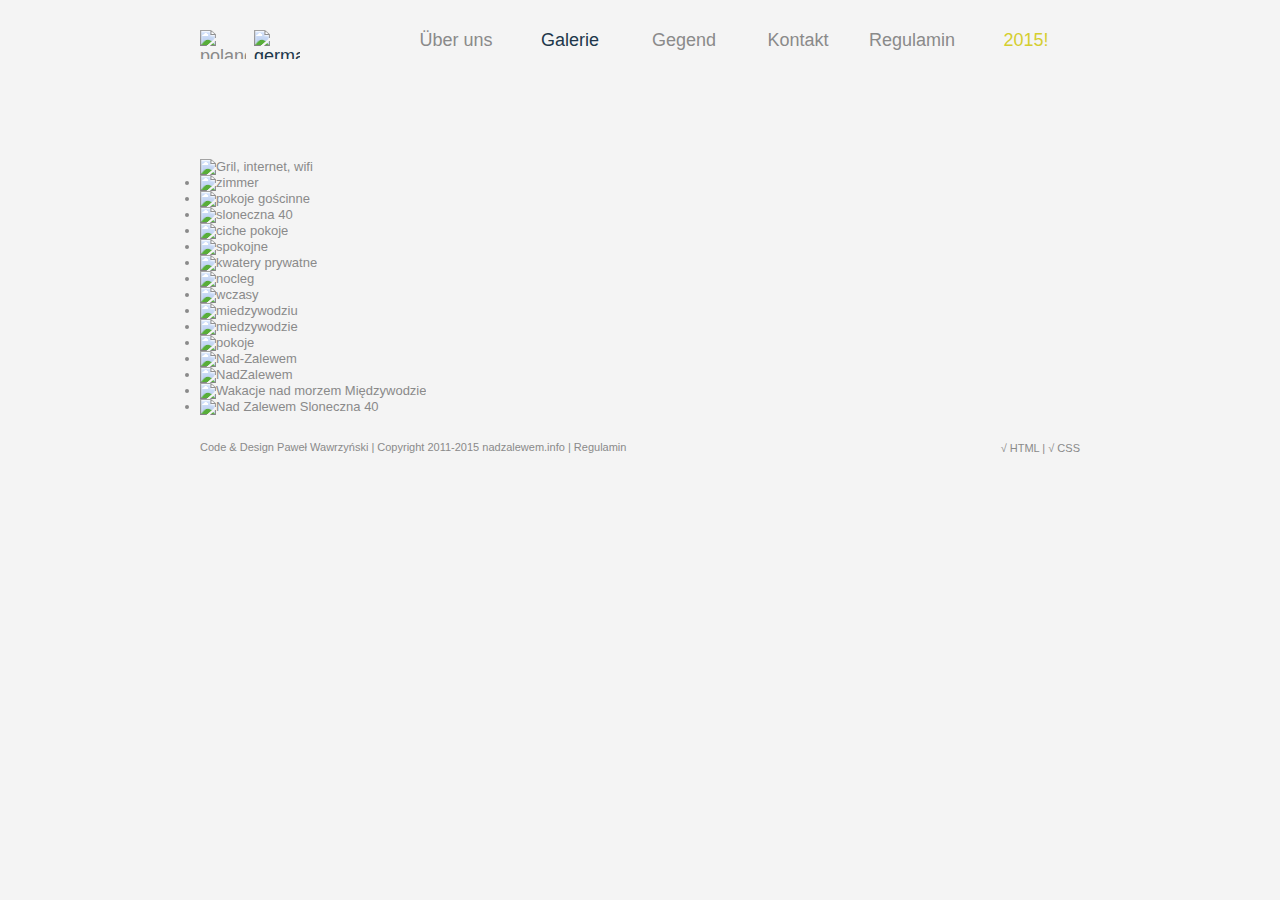
==== de_galeria.html @ 9837d163 "Summary" ====
<!DOCTYPE html PUBLIC "-//W3C//DTD XHTML 1.0 Strict//EN" "http://www.w3.org/TR/xhtml1/DTD/xhtml1-strict.dtd">
<html xmlns="http://www.w3.org/1999/xhtml" xml:lang="pl" lang="pl">
<head>
<meta name="description" content="Nad Zalewem, Pokoje gościnne w międzywodziu." />
<meta name="keywords" content="pokoje, międzywodzie, w międzywodziu, nad-zalewem, nadzalewem, nad zalewem, morze, wakacje, pokój, wczasy, pokoje gościnne, kwatery prywatne" />
<meta http-equiv="content-type" content="text/html; charset=utf-8" />
<meta http-equiv="content-language" content="pl" />

<script type="text/javascript" src="js/jquery.min.js"></script>
<script type="text/javascript" src="js/jquery.galleria.js"></script>
<script type="text/javascript" src="js/galeriaskrypt.js"></script>

<link rel="stylesheet" href="style.css?v=1" media="screen" type="text/css"  />
<link rel="stylesheet" href="galleria.css" media="screen" type="text/css"  />
<title>Nad Zalewem</title>
</head>

<body>
<div id="fb-root"></div>
<script type="text/javascript">(function(d, s, id) {
  var js, fjs = d.getElementsByTagName(s)[0];
  if (d.getElementById(id)) return;
  js = d.createElement(s); js.id = id;
  js.src = "//connect.facebook.net/pl_PL/all.js#xfbml=1";
  fjs.parentNode.insertBefore(js, fjs);
}(document, 'script', 'facebook-jssdk'));</script>
<div id="header">
	<div class="container">
    	<ul class="jezyk">
        	<li class="zero"><span><a href="galeria.html"><img src="images/pol.png" alt="poland" /></a></span></li>
        	<li><span><a href="de_galeria.html" class="active jezyk"><img src="images/de.png" alt="germany" /></a></span></li>
        </ul>
		    </div>
	<div class="container">
    	<ul>
        	<li><span><a href="de_index.html">Über uns</a></span></li>
        	<li><span><a href="de_galeria.html" class="active">Galerie</a></span></li>
        	<li><span><a href="de_okolica.html">Gegend</a></span></li>
        	<li><span><a href="de_kontakt.html">Kontakt</a></span></li>
            <li><span><a href="de_regulamin.html">Regulamin</a></span></li>
            <li><span><a href="email.php" class="wazne">2015!</a></span></li>
        </ul>
    </div>
</div> 

<div id="sloganekG">

</div>

<div id="galery">
	<div class="container">
	  <div class="demo">
			<div id="main_image"></div>
            <p class="linia"><img src="images/linia.png" alt="Gril, internet, wifi" /></p>
			<ul class="gallery_demo_unstyled">
    			<li class="active"><img src="img/1.jpg" alt="zimmer" /></li>
 		  	    <li><img src="img/2.jpg" alt="pokoje gościnne" /></li>
	 	 	    <li><img src="img/3.jpg" alt="sloneczna 40" /></li>
				<li><img src="img/4.jpg" alt="ciche pokoje" /></li>
				<li><img src="img/5.jpg" alt="spokojne" /></li>
				<li><img src="img/6.jpg" alt="kwatery prywatne" /></li>
				<li><img src="img/7.jpg" alt="nocleg" /></li>
				<li><img src="img/8.jpg" alt="wczasy" /></li>
				<li><img src="img/9.jpg" alt="miedzywodziu" /></li>
                <li><img src="img/10.jpg" alt="miedzywodzie" /></li>
                <li><img src="img/11.jpg" alt="pokoje" /></li>
                <li><img src="img/12.jpg" alt="Nad-Zalewem" /></li>
                <li><img src="img/13.jpg" alt="NadZalewem" /></li>
                <li><img src="img/14.jpg" alt="Wakacje nad morzem Międzywodzie" /></li>
                <li><img src="img/15.jpg" alt="Nad Zalewem Sloneczna 40" /></li>
			</ul>   
		<p class="nav"><a href="#" onclick="$.galleria.prev(); return false;"></a><a href="#" onclick="$.galleria.next(); return false;"></a></p>
	  </div>
  </div>
</div>

<div id="footer">
	<div class="container">
    	<span>Code &amp; Design <a href="http://www.gutyo.pl">Paweł Wawrzyński</a> | Copyright 2011-2015 <a href="http://www.nadzalewem.info">nadzalewem.info</a> | <a href="de_regulamin.html">Regulamin</a><span id="prawo_footer"><a href="http://validator.w3.org/check?uri=www.nadzalewem.info">&radic; HTML</a> | <a href="http://jigsaw.w3.org/css-validator/validator?uri=www.nadzalewem.info&amp;profile=css3">&radic; CSS</a></span></span>
        
    </div>
</div>
</body>
</html>
---- style.css ----
/* reset margines�w oraz dope�nie� */
html, body, ul, li { margin: 0; padding: 0;}

/* reset wysoko�ci linii i fontu */
h1, h2, h3, h4, h5, ul, li, p { margin: 0; padding: 0; font-size: 13px; }

/* ustawienia globalne */
body { font: 13px  Tahoma, Verdana, Arial, Georgia,  sans-serif; color: #8a8a8a; background: #f4f4f4;}

/* resetowanie a */
a {text-decoration: none; color: #8a8a8a;}

/* resetowanie ramek obrazk�w */
a img {border: none;}

/* -------- STRONA GL�WNA -------- */
.container {
	width: 880px;
	position: relative;
	margin: 0 auto;
	}
	
.fb-like {	margin: 74px 0 0 0px;
			float: left;
			z-index: 100;}
	
#header {
	width: 100%;
	height: 59px;
	background: url(images/tlo_header.jpg) repeat-x;
	}

#header ul{
	position: absolute;
	width: 700px;
	height: 37px;
	margin: 22px 0px 0px 200px;
	list-style: none;
	}
	

	
/* menu */
#header ul li {
	width: 96px;
	float: left;
	overflow: hidden;
	padding-right: 10px;
	padding-left: 8px;
	background: url(images/separator.gif) no-repeat right;
	}
	
#header ul li:last-child {
	background: none;
	}

#header ul li span {
	display: block;
	width: 96px;
	height: 37px;
	}
	
#header ul li a {
	display: block;
	width: 96px;
	height: 37px;
	font-family: arial;
	font-size: 18px;
	text-align: center;
	padding-top: 8px;
	}
	
#header ul li a:hover, #header ul li .active {
	display: block;
	width: 96px;
	height: 37px;
	background: url(images/button_menu_a.jpg) no-repeat;
	color: #20374b;
	}
    
 #header ul li a.wazne{
   color: #d4ce2f;    
 }
 
 #header ul li a.wazne:hover{
   color: #20374b;    
 }
	
/* jezyk */
#header ul.jezyk{
	width: 170px;
	margin: 22px auto;
	}
	
#header ul.jezyk li {
	width: 36px;
	}

#header ul.jezyk li.zero {
	padding-left: 0px;
	}

#header ul li:last-child {
	background: none;
	}

#header ul.jezyk li span {
	width: 36px;
	}
	
#header ul.jezyk li a {
	width: 36px;
	}
	
#header ul.jezyk li a:hover, #header ul li .active.jezyk {
	width: 36px;
	background: url(images/button_maly.jpg) no-repeat;
	}

/* slogan */
#slogan .container {
	height: 273px;
	}
/* left */
#slogan {
	position: absolute;
	float: left;
	width: 100%;
	height: 273px;
	background: url(images/tlo_slogan.jpg) repeat-x;
	overflow: hidden;
	}
	
#slogan #opis {
	position: relative;
	margin-top: 45px;
	width: 311px;
	height: 200px;
	}	

#slogan #opis h1 {
	display: block;
	width: 311px;
	height: 103px;
	background: url(images/tytul_slogan.png) no-repeat;
	text-indent: -777em;
	}

#slogan #opis h1.de {
	background: url(images/de_tytul_slogan.png) no-repeat;
	}	
	
#slogan #opis span{
	margin-left: 3px;
	display: block;
	width: 304px;
	margin-top: -1px;
	color: #FFF;
	font-family: arial;
	font-size: 14px;
	text-align: justify;
	}

#slogan #opis span .zapraszamy{
	text-align: right;
	}
/* right */
#slogan #zdjecie {
	position: relative;
	margin-top: -220px;
	margin-right: -10px;
	float: right;
	width: 533px;
	height: 249px;
	background: url(images/foto_slogan.png) no-repeat;
	}

#slogan #zdjecie .zdjecia_pokaz {
	display: block;
	width: 504px;
	height: 220px;
	margin-top: 7px;
	margin-left: 16px;
	overflow: hidden;
	}
	
/* main */
#main .promocja {
    text-decoration: underline;
    color: #f30f0f;
    font-weight: bold;
    font-size: 14px;
    height: 50px;
    text-align: center;
}
#main .lewa {
	width: 400px;
	height: 330px;
	float: left;
	background: url(images/tlo_ikony.png) repeat-y;
	background-position: 62px;
	}
	
#main .prawa {
	width: 365px;
	height: 330px;
	float: right;
	background: url(images/tlo_ikony.png) repeat-y;
	background-position: 62px;
	}
#main .box {
	width: 400px;
	height: auto;
	}
#main ul {
	width: 240px;
	font-size: 16px;
	font-family: Verdana;
	font-weight: Bold;
	color: #8a8a8a;
	list-style: none;
	margin-top: 10px;
	margin-left: 110px;
	}

#main ul li{
	padding-left: 15px;
	text-align: left;
	line-height: 20px;
	background: url(images/strzalka.png) no-repeat;
	background-position: left 6px;
	}

#main span.oplata {
	display: block;
    width: 580px;
    margin: 0px auto 0px auto;
    clear: both;
	}

    
#main ul.waznowate {
    display: block;
	width: 580px;
	font-size: 16px;
	font-family: Verdana;
	font-weight: Bold;
	color: #8a8a8a;
	list-style: none;
    margin-left: 0px;
    margin-top: 0px;
	}
    	
#main ul li.waznestrzalka{
    padding-left: 15px;
	text-align: left;
	line-height: 20px;
	background: url(images/wazne.png) no-repeat;
    background-position: left 6px;
	}
	
#main {
	position: relative;
	margin-top: 300px;
	}
	
#main .box h2{
	font-family: sans-serif, arial;
	font-size: 16px;
	color: #4796b1;
	margin: 10px 0px 0px 100px;
	}
	
/* udogodnienia */
#main .box.udogodnienia {
	width: 400px;
	height: 180px;
	background: url(images/parasol.png) no-repeat;
	margin-left: 7px;
	}
	

/* pokoje */
#main .box.pokoje {
	width: 400px;
	height: 180px;
	background: url(images/lozko.png) no-repeat;
	margin-left: -6px;
	}
	
#main .box.pokoje h2{
	margin: 10px 0px 0px 113px;
	}

#main .box.pokoje ul {
	padding-left: 13px;
	}
	
/* w poblizu */
#main .box.wpoblizu {
	width: 320px;
	height: 180px;
	background: url(images/kawa.png) no-repeat;
	margin-left: 1px;
	}
	
/* kontakt */
#main .box.kontakt {
	width: 320px;
	height: 180px;
	background: url(images/telefon.png) no-repeat;
	margin-left: -9px;
	}
#main .box.kontakt h2{
	margin: 10px 0px 0px 110px;
	}

#main .box.kontakt ul {
	padding-left: 10px;
	}
/* footer */
#footer {
	position: relative;
	margin-top: 20px;
	height: 32px;
	background: url(images/tlo_footer.png) repeat-x;
	}

#footer span {
	display: block;
	padding-top: 6px;
	font-family: arial;
	font-size: 11px;
	color: #8a8a8a;
	}
	
#footer span a:hover {
	color: #f2930a; 
	}
	
#footer span #prawo_footer {
	position: absolute;
	right: 0px;
	margin-top: -17px;
	}
/* GALERIA */
#sloganekG {
	position: absolute;
	float: left;
	width: 100%;
	height: 180px;
	background: url(images/tlo_sloganekG.jpg) repeat-x;
	overflow: hidden;
	}
#galery {
	position: relative;
	margin-top: 100px;
	}
#galery .container {
	width: 880px;
	position: relative;
	margin: 0 auto;
	}
	
/* right */
#slogan #zdjecieGal {
	position: relative;
	margin-top: -190px;
	margin-right: 10px;
	float: right;
	height: 135px;
	width: 483px;
	background: url(images/galeria_kontakt.png) no-repeat;
	}
/* OKOLICA */
#main ul.okolica {
	width: 800px;
	margin-left: 118px;
	}
#main ul.okolica li{
	width: 730px;
	padding-left: 15px;
	background-position: left 6px;
	}
#main .lewa.okolica {
	width: 800px;
	height: 410px;
	background-position: 70px;
	}
/* camera */
#main .box.camera{
	width: 800px;
	height: 180px;
	background: url(images/camera.png) no-repeat;
	margin-left: -2px;
	}
#main .box.camera h2{
	margin: 10px 0px 0px 110px;
	}
	
/* lornetka */
#main .box.lornetka {	
	width: 800px;
	height: 280px;
	background: url(images/lornetka.png) no-repeat;
	}
#main .box.lornetka h2{
	margin: 10px 0px 0px 111px;
	}
#footer.okolica {
	margin-top: 750px;
	}
/* REGULAMIN */
/* dzwonek */
#main .lewa.okolica.dzwonek {
	width: 880px;
	height: 430px;
	background-position: 54px;
	}
#main ul.okolica.dzwonek {
	width: 766px;
	margin-left: 118px;
	}
#main .box.camera.dzwonek{
	width: 880px;
	background: url(images/dzwonek.png) no-repeat;
	margin-left: -1px;
	}
	
/* KONTAKT */
.container.kontaktor {
    height: 300px;
}
 
#main .lewa.kontakt {
	height: 300px;
	background-position: 66px;
	}

#main .lewa.email {
	width: 800px;
	height: 300px;
	background-position: 66px;
	}

#main .box.kontakt.domek{
	width: 320px;
	height: 180px;
	background: url(images/domek.png) no-repeat;
	margin-left: 0px;
	}


a:focus { 
	outline:none; /*usuwanie niebieskiej obw�dki w FF*/
}


#formularz {
	width: 400px;
	margin-left: 110px;
	margin-top: 10px;
}

#formularz div {
	margin-top: 5px;
}

#formularz label {
	display: block;
}

#formularz input[type=text] {
	width: 400px;
}

#formularz textarea {
	min-width: 398px;
	max-width: 398px;
	max-height: 150px;
	min-height: 150px;
	margin-left: 0px;
}



#blad {
	background: #ff0000;
	padding: 10px;
	color: #ffffff;
	width: 320px;
	height: 135px;
	padding: 5px;
	right: 0px;
	top: 105px;
	position: absolute;

}

#blad ul {
	margin-left: 30px;
	color: #ffffff;
}

#sukces {
	background-color: #248110;
	color: white;
	padding: 20px;
	width: 300px;
	position: absolute;
	top: 140px;
	left: 300px;
}

#sukces p{

}

.red {
	color: #ff0000;
}
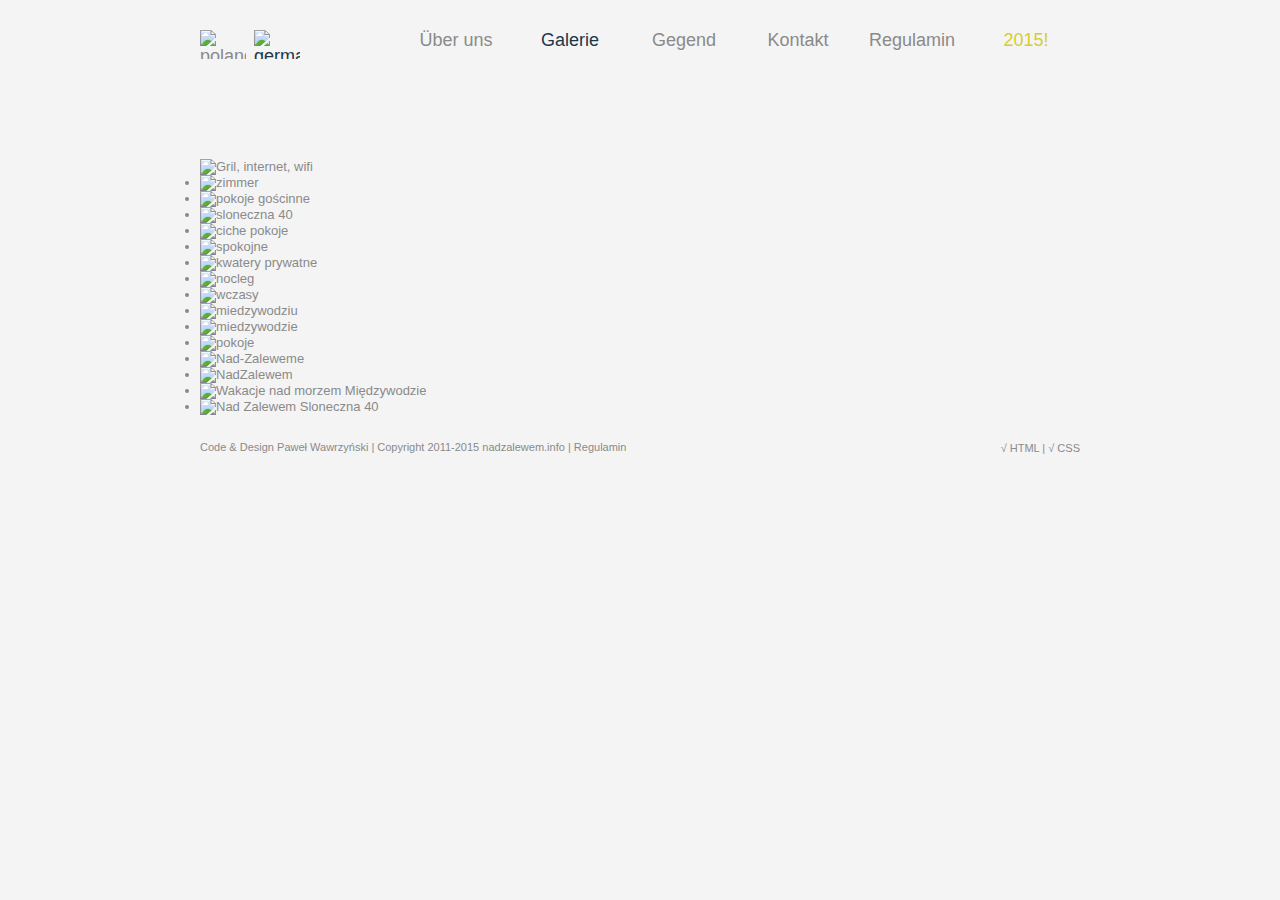
==== commit c091388e: "de_gal" ====
--- a/de_galeria.html
+++ b/de_galeria.html
@@ -1,4 +1,4 @@
-<!DOCTYPE html PUBLIC "-//W3C//DTD XHTML 1.0 Strict//EN" "http://www.w3.org/TR/xhtml1/DTD/xhtml1-strict.dtd">
+﻿<!DOCTYPE html PUBLIC "-//W3C//DTD XHTML 1.0 Strict//EN" "http://www.w3.org/TR/xhtml1/DTD/xhtml1-strict.dtd">
 <html xmlns="http://www.w3.org/1999/xhtml" xml:lang="pl" lang="pl">
 <head>
 <meta name="description" content="Nad Zalewem, Pokoje gościnne w międzywodziu." />
@@ -64,7 +64,7 @@
 				<li><img src="img/9.jpg" alt="miedzywodziu" /></li>
                 <li><img src="img/10.jpg" alt="miedzywodzie" /></li>
                 <li><img src="img/11.jpg" alt="pokoje" /></li>
-                <li><img src="img/12.jpg" alt="Nad-Zalewem" /></li>
+                <li><img src="img/12.jpg" alt="Nad-Zaleweme" /></li>
                 <li><img src="img/13.jpg" alt="NadZalewem" /></li>
                 <li><img src="img/14.jpg" alt="Wakacje nad morzem Międzywodzie" /></li>
                 <li><img src="img/15.jpg" alt="Nad Zalewem Sloneczna 40" /></li>
